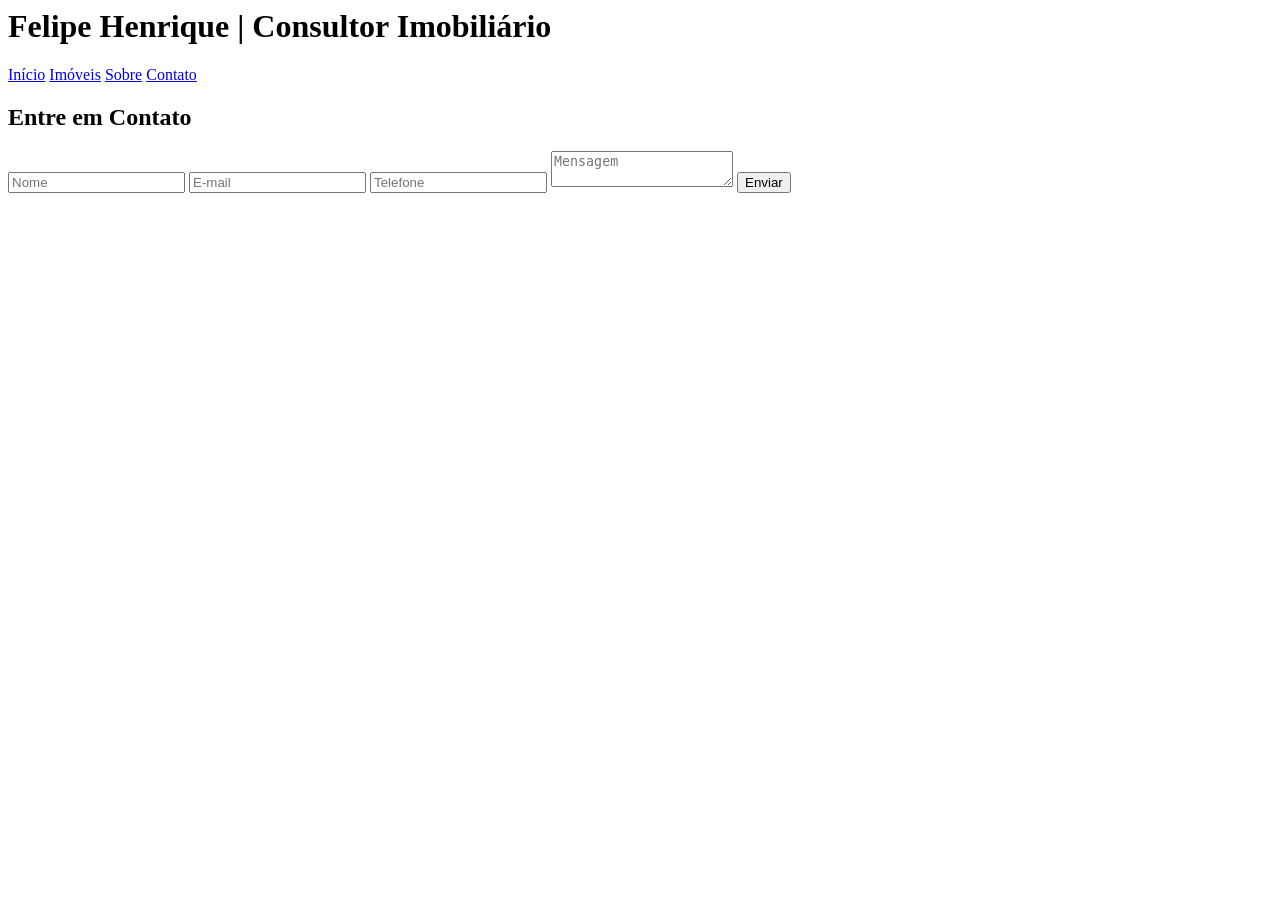
==== contato.html @ e19b546e "Add files via upload" ====
</head>
<body>

<header>
    <div class="container">
        <h1>Felipe Henrique | Consultor Imobiliário</h1>

        <nav>
            <a href="index.html">Início</a>
            <a href="imoveis.html">Imóveis</a>
            <a href="sobre.html">Sobre</a>
            <a href="contato.html">Contato</a>
        </nav>
    </div>
</header>

<section class="contact">

    <div class="container">

        <h2>Entre em Contato</h2>

        <form>

            <input type="text" placeholder="Nome">

            <input type="email" placeholder="E-mail">

            <input type="tel" placeholder="Telefone">

            <textarea placeholder="Mensagem"></textarea>

            <button type="submit">
                Enviar
            </button>

        </form>

    </div>

</section>

</body>
</html>
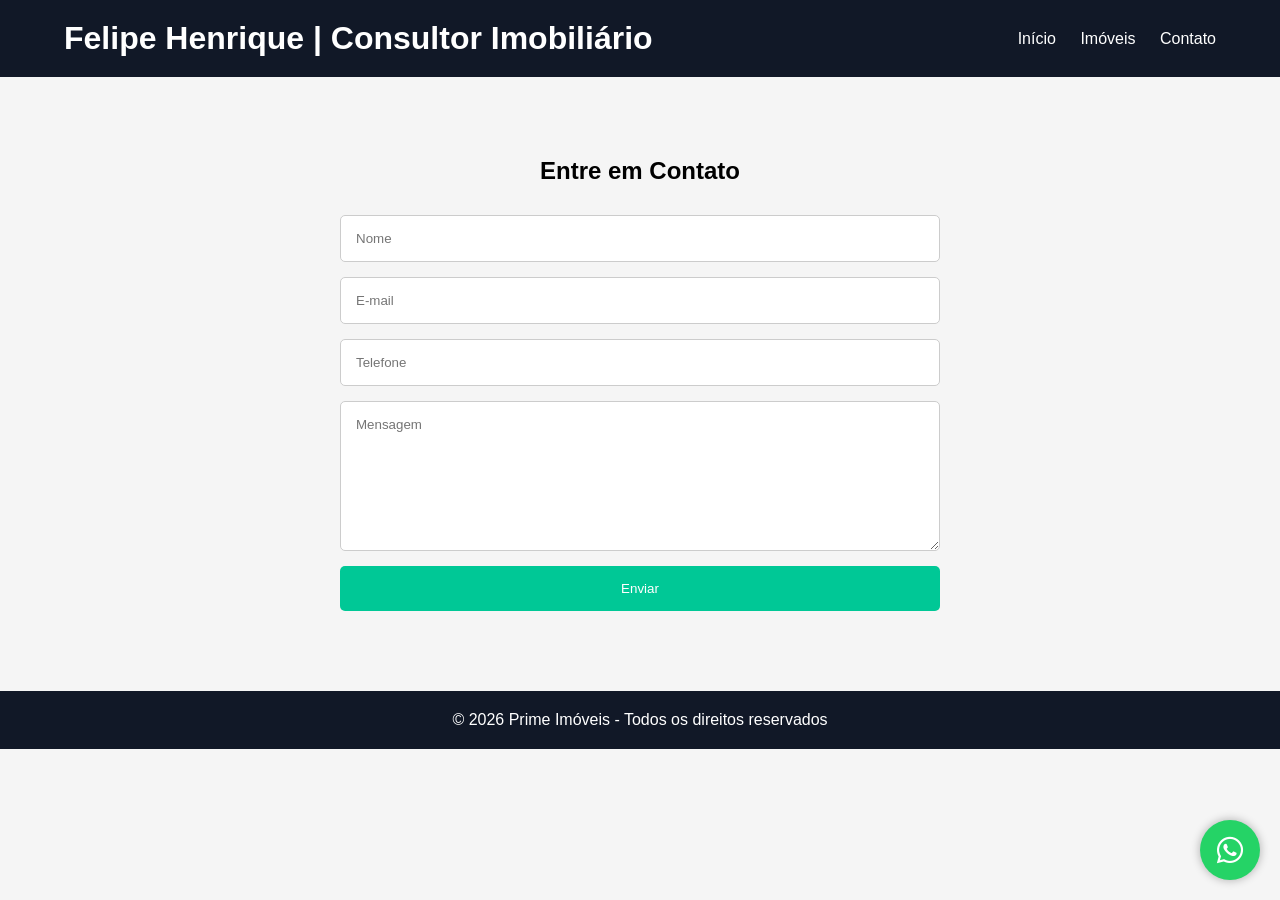
==== commit 64e5972e: "Update contato.html subindo atualizações e melhorias gerais no projeto" ====
--- a/contato.html
+++ b/contato.html
@@ -1,44 +1,53 @@
+<!DOCTYPE html>
+<html lang="pt-BR">
+<head>
+    <meta charset="UTF-8">
+    <meta name="viewport" content="width=device-width, initial-scale=1.0">
+    <title>Contato - Felipe Henrique</title>
+    
+    <!-- Link para carregar o CSS corretamente -->
+    <link rel="stylesheet" href="imoveis.css">
+    
+    <!-- Ícones do FontAwesome -->
+    <link rel="stylesheet" href="https://cdnjs.cloudflare.com/ajax/libs/font-awesome/6.5.1/css/all.min.css">
 </head>
 <body>
 
-<header>
-    <div class="container">
-        <h1>Felipe Henrique | Consultor Imobiliário</h1>
+    <header>
+        <div class="container">
+            <h1>Felipe Henrique | Consultor Imobiliário</h1>
+            <nav>
+                <a href="index.html">Início</a>
+                <a href="imoveis.html">Imóveis</a>
+                <a href="contato.html">Contato</a>
+            </nav>
+        </div>
+    </header>
 
-        <nav>
-            <a href="index.html">Início</a>
-            <a href="imoveis.html">Imóveis</a>
-            <a href="sobre.html">Sobre</a>
-            <a href="contato.html">Contato</a>
-        </nav>
-    </div>
-</header>
+    <section class="contact">
+        <div class="container">
+            <h2>Entre em Contato</h2>
 
-<section class="contact">
+            <form>
+                <input type="text" placeholder="Nome" required>
+                <input type="email" placeholder="E-mail" required>
+                <input type="tel" placeholder="Telefone" required>
+                <textarea placeholder="Mensagem" required></textarea>
+                <button type="submit">Enviar</button>
+            </form>
+        </div>
+    </section>
 
-    <div class="container">
+    <!-- Botão Flutuante WhatsApp -->
+    <a href="https://wa.me/5531999999999" class="whatsapp" target="_blank">
+        <i class="fab fa-whatsapp"></i>
+    </a>
 
-        <h2>Entre em Contato</h2>
+    <footer>
+        <div class="container">
+            <p>© 2026 Prime Imóveis - Todos os direitos reservados</p>
+        </div>
+    </footer>
 
-        <form>
-
-            <input type="text" placeholder="Nome">
-
-            <input type="email" placeholder="E-mail">
-
-            <input type="tel" placeholder="Telefone">
-
-            <textarea placeholder="Mensagem"></textarea>
-
-            <button type="submit">
-                Enviar
-            </button>
-
-        </form>
-
-    </div>
-
-</section>
-
+    <script src="script.js"></script>
 </body>
-</html>
--- a/imoveis.css
+++ b/imoveis.css
@@ -0,0 +1,216 @@
+*{
+    margin:0;
+    padding:0;
+    box-sizing:border-box;
+    font-family:Arial, Helvetica, sans-serif;
+}
+
+body{
+    background:#f5f5f5;
+}
+
+.container{
+    width:90%;
+    max-width:1200px;
+    margin:auto;
+}
+
+header{
+    background:#111827;
+    color:white;
+    padding:20px 0;
+}
+
+header .container{
+    display:flex;
+    justify-content:space-between;
+    align-items:center;
+}
+
+nav a{
+    color:white;
+    text-decoration:none;
+    margin-left:20px;
+    transition:.3s;
+}
+
+nav a:hover{
+    color:#00c896;
+}
+
+.banner{
+    height:80vh;
+    background:url("https://images.unsplash.com/photo-1560518883-ce09059eeffa")
+    center/cover;
+    display:flex;
+    align-items:center;
+    justify-content:center;
+}
+
+.banner-content{
+    text-align:center;
+    color:white;
+    background:rgba(0,0,0,.5);
+    padding:40px;
+    border-radius:10px;
+}
+
+.banner h2{
+    font-size:3rem;
+}
+
+.banner p{
+    margin:20px 0;
+    font-size:1.2rem;
+}
+
+.btn{
+    display:inline-block;
+    padding:12px 25px;
+    background:#00c896;
+    color:white;
+    text-decoration:none;
+    border-radius:5px;
+}
+
+.featured{
+    padding:80px 0;
+}
+
+.featured h2{
+    text-align:center;
+    margin-bottom:40px;
+}
+
+.cards{
+    display:grid;
+    grid-template-columns:repeat(auto-fit,minmax(300px,1fr));
+    gap:30px;
+}
+
+.card{
+    background:white;
+    border-radius:10px;
+    overflow:hidden;
+    box-shadow:0 0 15px rgba(0,0,0,.1);
+    transition:.3s;
+}
+
+.card:hover{
+    transform:translateY(-5px);
+}
+
+.card img{
+    width:100%;
+    height:220px;
+    object-fit:cover;
+}
+
+.card h3{
+    padding:15px;
+}
+
+.card p{
+    padding:0 15px;
+}
+
+.card span{
+    display:block;
+    padding:15px;
+    color:#00c896;
+    font-weight:bold;
+    font-size:1.2rem;
+}
+
+.about{
+    padding:80px 0;
+    background:white;
+    text-align:center;
+}
+
+.about p{
+    max-width:700px;
+    margin:auto;
+    margin-top:20px;
+    line-height:1.8;
+}
+
+.contact{
+    padding:80px 0;
+}
+
+.contact h2{
+    text-align:center;
+    margin-bottom:30px;
+}
+
+form{
+    max-width:600px;
+    margin:auto;
+    display:flex;
+    flex-direction:column;
+    gap:15px;
+}
+
+input,
+textarea{
+    padding:15px;
+    border:1px solid #ccc;
+    border-radius:5px;
+}
+
+textarea{
+    height:150px;
+}
+
+button{
+    background:#00c896;
+    color:white;
+    border:none;
+    padding:15px;
+    border-radius:5px;
+    cursor:pointer;
+}
+
+footer{
+    background:#111827;
+    color:white;
+    text-align:center;
+    padding:20px;
+}
+
+.whatsapp{
+    position:fixed;
+    right:20px;
+    bottom:20px;
+    width:60px;
+    height:60px;
+    background:#25D366;
+    color:white;
+    display:flex;
+    justify-content:center;
+    align-items:center;
+    border-radius:50%;
+    font-size:30px;
+    text-decoration:none;
+    box-shadow:0 0 10px rgba(0,0,0,.3);
+}
+
+@media(max-width:768px){
+
+    header .container{
+        flex-direction:column;
+        gap:15px;
+    }
+
+    nav{
+        display:flex;
+        flex-wrap:wrap;
+        justify-content:center;
+    }
+
+    .banner h2{
+        font-size:2rem;
+    }
+
+}
